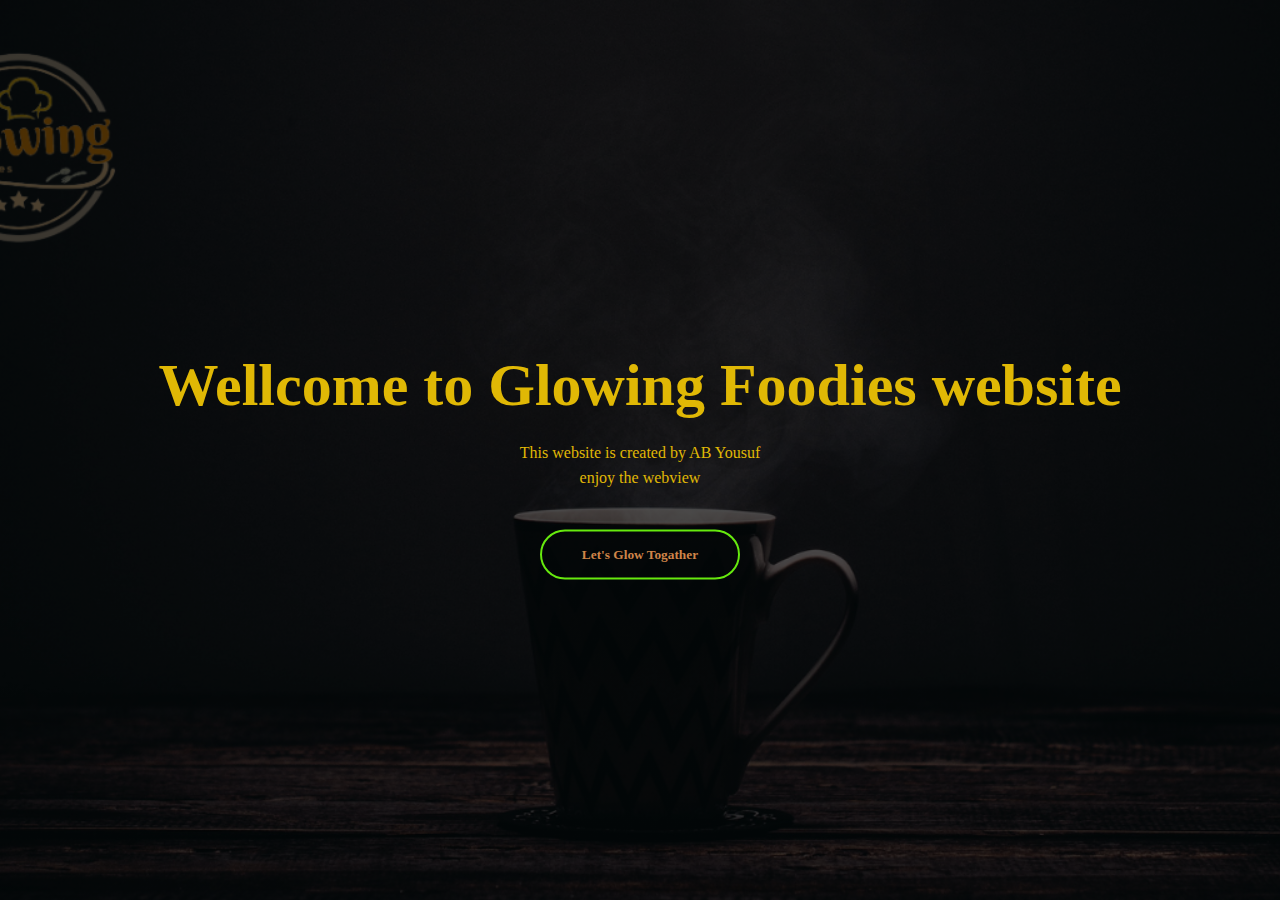
==== index.html @ c020f267 "add new files" ====
<!DOCTYPE html>
<html lang="en">
<head>
    <meta charset="UTF-8">
    <meta name="viewport" content="width=device-width, initial-scale=1.0">
    <title>Glowing foodies</title>
    <link rel="stylesheet" href="style(1).css">
</head>
<body>
    <div class="banner">
        <div class="content">
            <h1>Wellcome to Glowing Foodies website </h1>
            <p>This website is created by AB Yousuf <br> enjoy the webview</p>
            <a href="main.html">
                <button><span></span>Let's Glow Togather</button>
            </a>

        </div>

    </div>  
</body>
</html>
---- style(1).css ----
*{
    margin: 0;
    padding: 0;
    font-family: 'cursive' ,cursive;
}
.banner{width: 100%;
    height: 100vh;
    background-image: linear-gradient(rgba(0,0,0,0.7),rgba(0,0,0,0.7)),url(bg\ \(1\).png);
    background-size: cover;
    background-position: center;
}
.content{
    width: 100%;
    position: absolute;
    top: 50%;
    transform: translateY(-50%);
    text-align: center;
    color: #e0b805;
}
.content h1{
    font-size: 60px;
    margin-top: 50px;
}
.content p{
    margin: 20px auto;
    font-weight: 100;
    line-height: 25px;
}
.content button{
    width: 200px;
    padding: 15px;
    text-align: center;
    margin: 20px 10px;
    border-radius: 25px;
    font-weight: bold;
    border: 2px solid #66e90e;
    background: transparent;
    color: #cf8549;
    cursor: pointer;
}
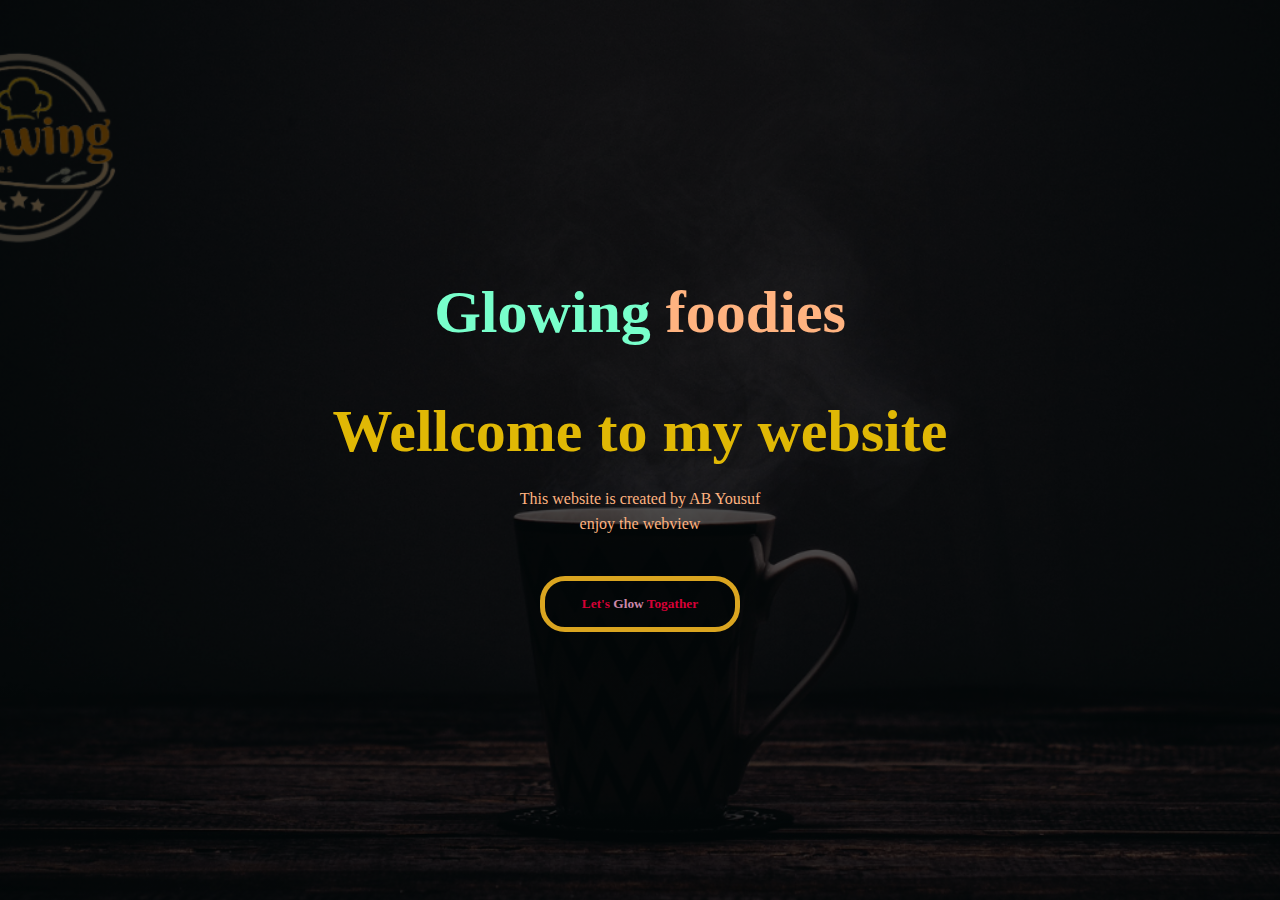
==== commit 2bf5bd94: "code changes" ====
--- a/index.html
+++ b/index.html
@@ -9,14 +9,13 @@
 <body>
     <div class="banner">
         <div class="content">
-            <h1>Wellcome to Glowing Foodies website </h1>
+            <h1>Glowing <span>foodies</span></h1>
+            <h2>Wellcome to my website </h2>
             <p>This website is created by AB Yousuf <br> enjoy the webview</p>
             <a href="main.html">
-                <button><span></span>Let's Glow Togather</button>
+                <button>Let's <span>Glow</span> Togather</button>
             </a>
-
         </div>
-
     </div>  
 </body>
 </html>--- a/style(1).css
+++ b/style(1).css
@@ -18,6 +18,19 @@
     color: #e0b805;
 }
 .content h1{
+    font-style: initial;
+    font-family: 'poppins' ,popins;
+    color: #78ffcb;
+    font-size: 60px;
+    margin-top: 30px;
+}
+.content h1 span{
+    font-family: 'poppins' ,popins;
+    color: #ffb380;
+    font-size: 60px;
+    margin-top: 50px;
+}
+.content h2{
     font-size: 60px;
     margin-top: 50px;
 }
@@ -25,6 +38,7 @@
     margin: 20px auto;
     font-weight: 100;
     line-height: 25px;
+    color: #ffb380;
 }
 .content button{
     width: 200px;
@@ -33,8 +47,11 @@
     margin: 20px 10px;
     border-radius: 25px;
     font-weight: bold;
-    border: 2px solid #66e90e;
+    border: 5px solid goldenrod;
     background: transparent;
-    color: #cf8549;
+    color: #d60036;
     cursor: pointer;
+}
+.content button span{
+    color: rgb(204, 136, 170)
 }